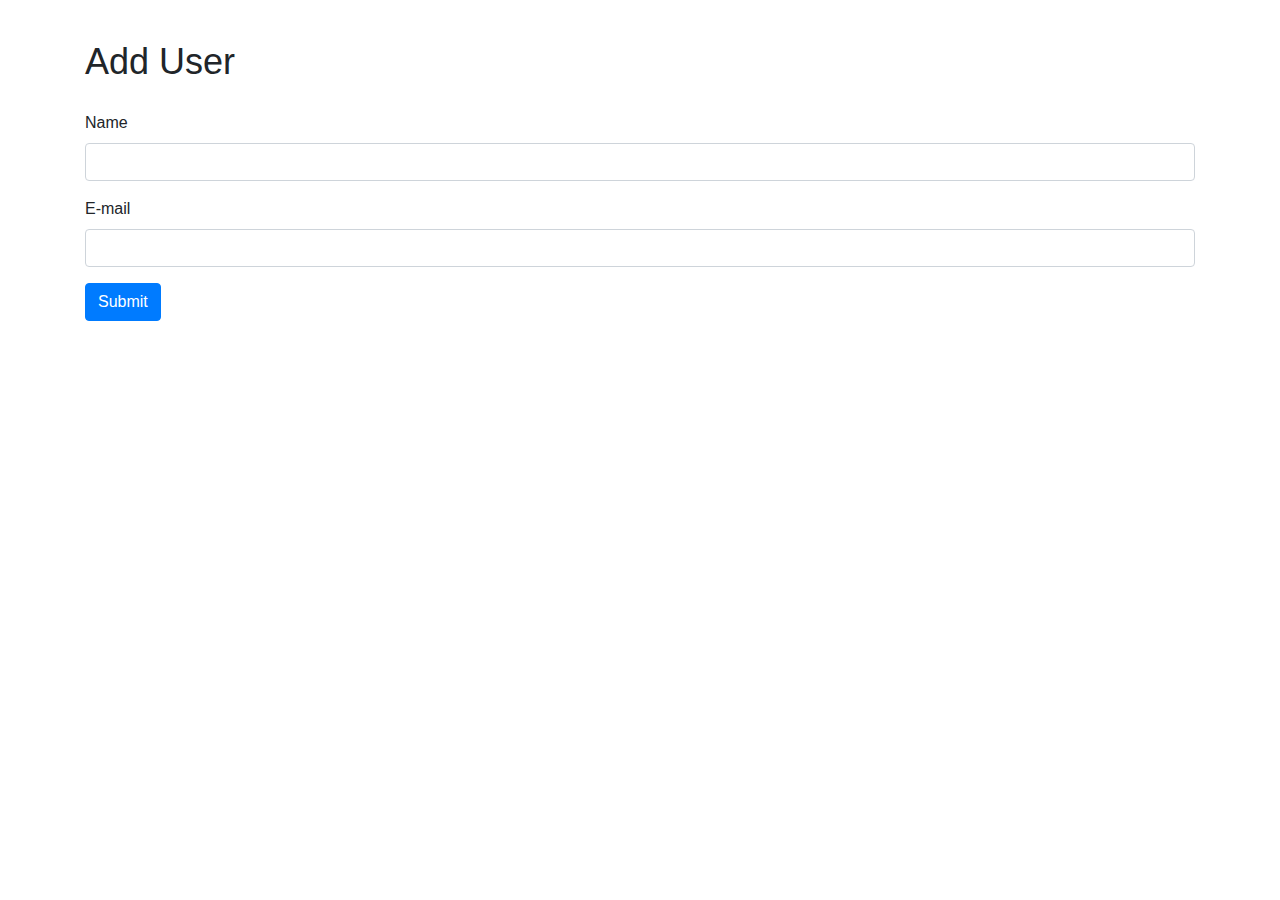
==== forms/index.html @ 2b42f71d "third" ====
<!DOCTYPE html>
<html lang="en">
<head>
    <meta charset="UTF-8">
    <meta http-equiv="X-UA-Compatible" content="IE=edge">
    <meta name="viewport" content="width=device-width, initial-scale=1.0">
    <title>forms</title>
    <link rel="stylesheet" href="https://stackpath.bootstrapcdn.com/bootstrap/4.5.2/css/bootstrap.min.css" integrity="sha384-JcKb8q3iqJ61gNV9KGb8thSsNjpSL0n8PARn9HuZOnIxN0hoP+VmmDGMN5t9UJ0Z" crossorigin="anonymous" />
    <script src="https://code.jquery.com/jquery-3.5.1.slim.min.js" integrity="sha384-DfXdz2htPH0lsSSs5nCTpuj/zy4C+OGpamoFVy38MVBnE+IbbVYUew+OrCXaRkfj" crossorigin="anonymous"></script>
    <script src="https://cdn.jsdelivr.net/npm/popper.js@1.16.1/dist/umd/popper.min.js" integrity="sha384-9/reFTGAW83EW2RDu2S0VKaIzap3H66lZH81PoYlFhbGU+6BZp6G7niu735Sk7lN" crossorigin="anonymous"></script>
    <script src="https://stackpath.bootstrapcdn.com/bootstrap/4.5.2/js/bootstrap.min.js" integrity="sha384-B4gt1jrGC7Jh4AgTPSdUtOBvfO8shuf57BaghqFfPlYxofvL8/KUEfYiJOMMV+rV" crossorigin="anonymous"></script>
    <link rel="stylesheet" href="index.css">
    <script src="index.js" defer></script>

</head>
<body>
    <div class="container">
        <h1 class="form-heading">Add User</h1>
        <form id="form1">
            <div class="mb-3">
                <label for="name">Name</label>
                <input type="text" class="form-control" id="name" />
                <p class="errorMessage" id="error"></p>
            </div>
            <div class="mb-3">
                <label for="name">E-mail</label>
                <input type="text" class="form-control" id="email" />
                <p class="errorMessage" id="error1"></p>
            </div>
            
            <button class="btn btn-primary" type="submit">Submit</button>
            

        </form>

    </div>
    
    
</body>
</html>
---- forms/index.css ----
.form-heading {
    padding-top: 40px;
    padding-bottom: 20px;
    
    font-size: 36px;
  }
  
  .errorMessage {
    
    font-size: 14px;
    color: #dc3545;
  }
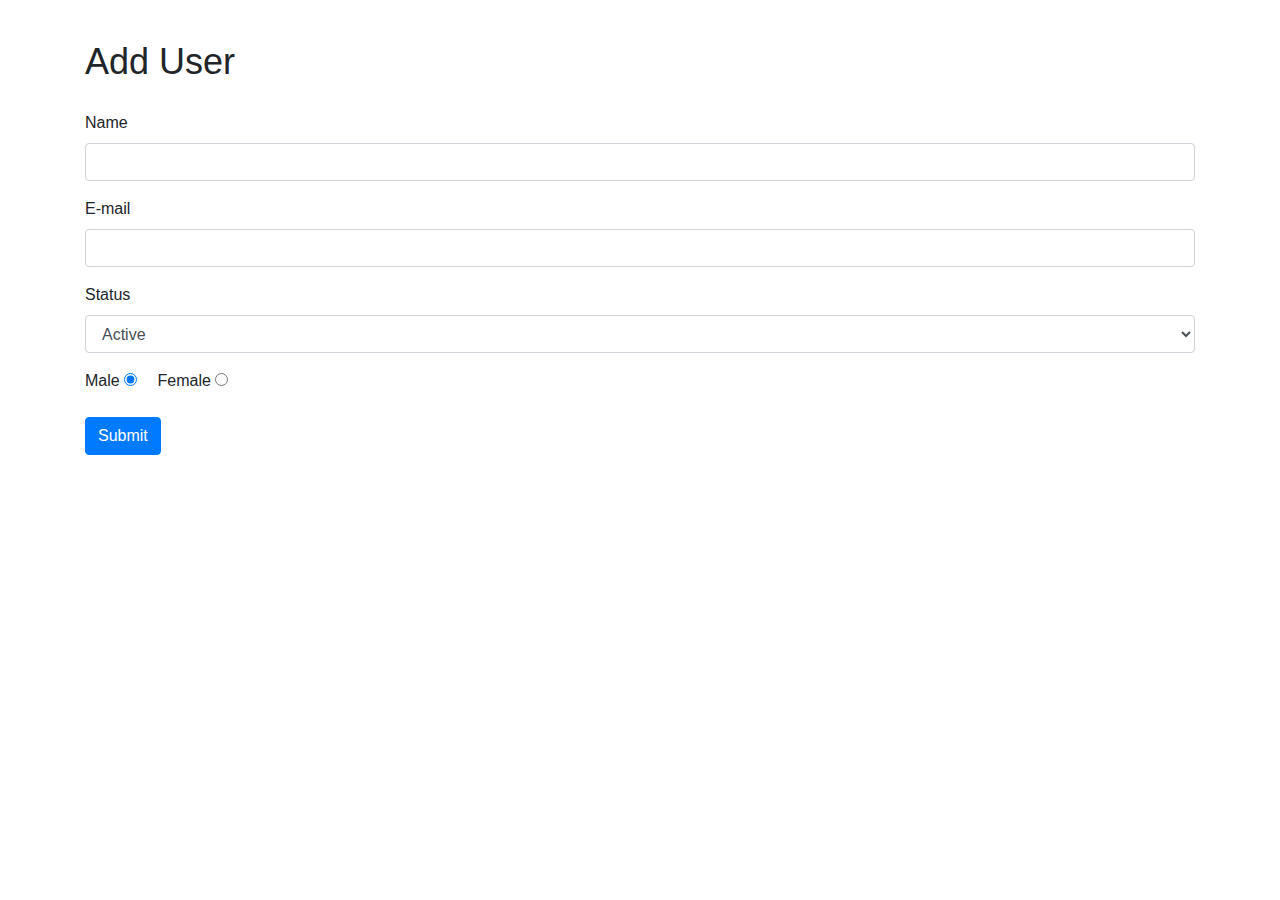
==== commit a38ddd13: "fourth" ====
--- a/forms/index.html
+++ b/forms/index.html
@@ -27,6 +27,19 @@
                 <input type="text" class="form-control" id="email" />
                 <p class="errorMessage" id="error1"></p>
             </div>
+            <div class="mb-3">
+                <label for="status">Status</label>
+                <select name="" id="status" class="form-control">
+                    <option value="Active" selected >Active</option>
+                    <option value="InActive" >In-Active</option>
+                </select>
+            </div>
+            <div class="mb-3">
+                <label for="male">Male</label>
+                <input id="male"  type="radio" value="Male" class="mr-3" name="gender" checked/>
+                <label for="female">Female</label>
+                <input id="female"  type="radio" value="female" name="gender"/>
+            </div>
             
             <button class="btn btn-primary" type="submit">Submit</button>
             
